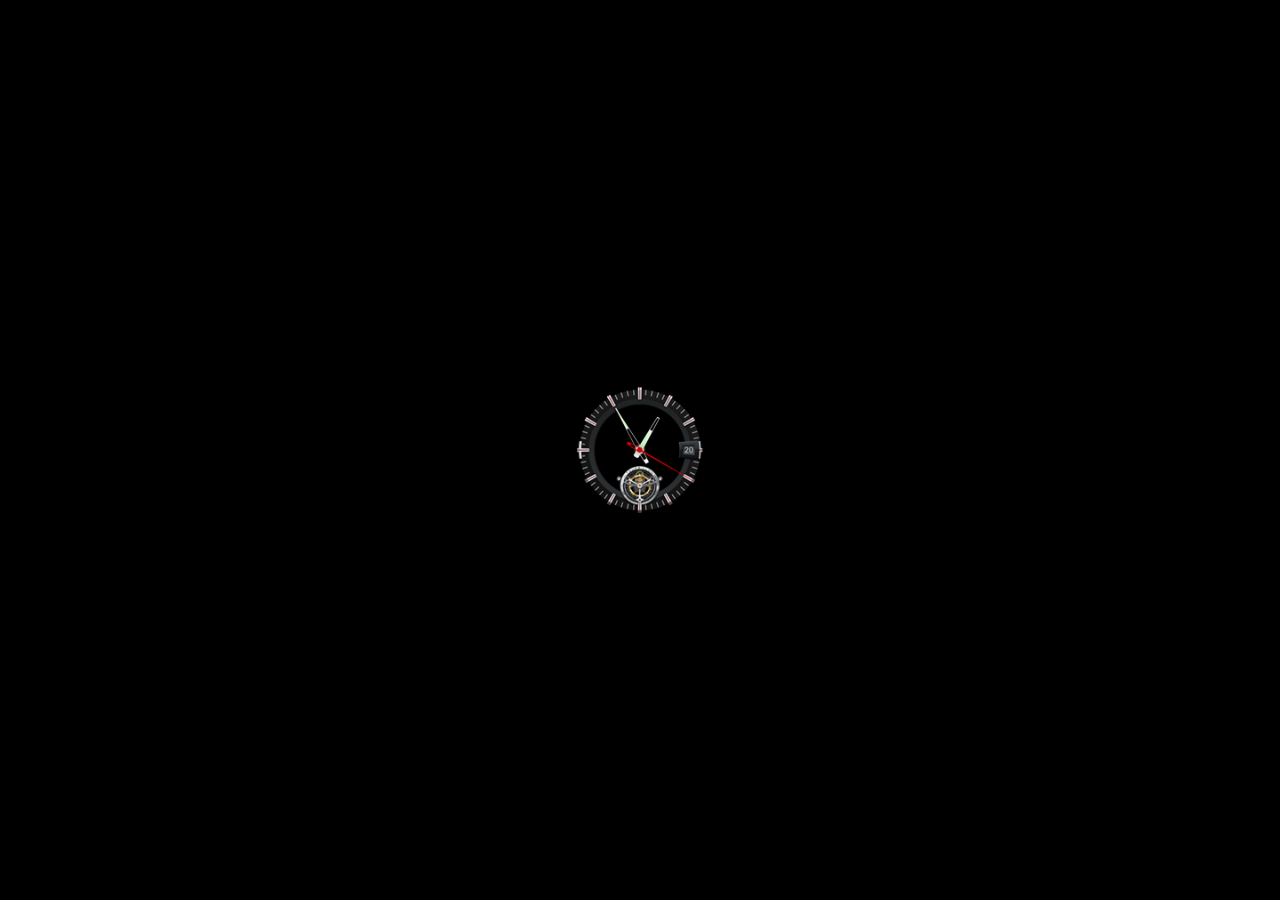
==== app/src/main/assets/timer.html @ 18db308a "create project" ====
﻿<!DOCTYPE html>
<html lang="en-US-x-Hixie">

<head>
    <title>Timer</title>
    <link rel="shortcut icon" href="timer/img/favico.ico" >

    <meta content="text/html; charset=utf-8" http-equiv="Content-Type" >

    <meta name="viewport" content="width=device-width, user-scalable=no, minimum-scale=1.0, maximum-scale=1.0" >
    <meta name="apple-mobile-web-app-capable" content="yes" >
    <meta name="apple-mobile-web-app-status-bar-style" content="black-translucent" >
    <meta name="format-detection" content="telephone=no" >

    <!-- force webkit on 360 -->
    <meta name="renderer" content="webkit" >
    <meta name="force-rendering" content="webkit" >
    <!-- force edge on IE -->
    <meta http-equiv="X-UA-Compatible" content="IE=edge,chrome=1" >
    <meta name="msapplication-tap-highlight" content="no">
    <style>
        html, body { background: black; }
        .overlay {
            position: fixed;
            width: 100%;
            height: 100%;
            pointer-events: none;
            background: center center url(timer/img/iIcon.png) no-repeat;
            background-size: auto 128px;
            background-color: rgba(0, 0, 0, 1);
        }
    </style>     
    <link href="https://fonts.googleapis.com/css?family=Open+Sans+Condensed:300&display=swap" rel="stylesheet" >
    <link rel="stylesheet" href="timer/css/timer.min.css" >
    <!-- Libs ********************************************* -->
    <script src="libs/jquery-2.1.4.min.js"></script>
    <script src="js/interface.min.js"></script>
    <script src="js/utils.min.js"></script>
    <script src="timer/js/timer.min.js"></script>
    <!-- <script type="text/javascript" src="timer/js/main.js"></script> -->

</head>

<body>
    <div class="bg"></div>
    <div id="win" class="cs_content_container" onclick="onClickSwap(event)">
        <div id="left-box" class="box">
            <div id="analog" class="cs_content">
                <div id="cur_month_gear" class="cs_month_gear"></div>
                <div class="mask"></div>

                <div class="gear"></div>
                <div id="tourbillon" class="tourbillon">
                    <div class="bronze_gear"></div>
                    <div class="anker_gear"></div>
                    <div class="anker"></div>
                    <div class="pendulum"></div>
                    <div class="spring"></div>
                    <div class="tourbillon_pillar"></div>
                </div>

                <div class="cs_widget">
                    <div id="hour" class="cs_arrows">
                        <div id="arrow_hour" class="cs_arrow_hour run-animation"></div>
                    </div>
                    <div id="min" class="cs_arrows">
                        <div id="arrow_min" class="cs_arrow_min run-animation"></div>
                    </div>
                    <div id="sec" class="cs_arrows">
                        <div id="arrow_sec" class="cs_arrow_sec run-animation"></div>
                    </div>
                </div>

            </div>
            <div id="time" class="time"></div>
        </div>
    </div>
    <div class="overlay"></div>

</body>

</html>
---- app/src/main/assets/timer/css/timer.min.css ----
html,body,div,span,applet,object,iframe,h1,h2,h3,h4,h5,h6,p,blockquote,pre,a,abbr,acronym,address,big,cite,code,del,dfn,em,img,ins,kbd,q,s,samp,small,strike,strong,sub,sup,tt,var,b,u,i,center,dl,dt,dd,ol,ul,li,fieldset,form,label,legend,table,caption,tbody,tfoot,thead,tr,th,td,article,aside,canvas,details,embed,figure,figcaption,footer,header,hgroup,menu,nav,output,ruby,section,summary,time,mark,audio,video{margin:0;padding:0;border:0;font-size:100%;vertical-align:baseline;-webkit-tap-highlight-color:rgba(0,0,0,0)}article,aside,details,figcaption,figure,footer,header,hgroup,menu,nav,section{display:block}body{line-height:1.2;background:0;font-family:sans-serif;background-color:none;color:#000}ol,ul{list-style:none}blockquote,q{quotes:none}blockquote:before,blockquote:after,q:before,q:after{content:"";content:none}table{border-collapse:collapse;border-spacing:0}.clearfix:after{content:".";display:block;clear:both;visibility:hidden;line-height:0;height:0}.clearfix{display:inline-block}html[xmlns] .clearfix{display:block}* html .clearfix{height:1%}table{border-collapse:collapse;border-spacing:0}button,input,select{font-family:serif;border:0;vertical-align:middle;font-size:16px;text-decoration:none;text-transform:uppercase;color:#fff;background:0;cursor:pointer}li,button{pointer-events:auto}button::-moz-focus-inner,input[type="button"]::-moz-focus-inner{border:0;outline:0}button:focus{outline:0}html{overflow:hidden;background:black}body{font-family:"Open Sans Condensed",sans-serif;column-span:none;-webkit-column-span:all;-moz-column-span:all;-ms-column-span:all;-o-column-span:all}*{box-sizing:border-box;-moz-box-sizing:border-box;-webkit-box-sizing:border-box}div{-moz-user-select:none;-khtml-user-select:none}input,select,button{vertical-align:middle;color:#717a7f}.shadow{box-shadow:0 0 15px rgba(0,0,0,0.75);-webkit-box-shadow:0 0 15px rgba(0,0,0,0.75)}.hide{display:none}.cs_list_json{position:absolute;float:left;left:10px;top:10px;right:30px;bottom:50px;color:#eee;font-size:12px;overflow-x:hidden;text-align:left;white-space:pre;font-family:monospace;overflow-y:hidden;pointer-events:none}.overlay{position:fixed;width:100%;height:100%;pointer-events:none;background-color:rgba(0,0,0,1)}.bg{position:absolute;float:left;width:100%;height:100%;background-image:url(../img/bg.png);background-position:center center;background-repeat:no-repeat;background-color:transparent;background-size:1280px auto;-webkit-transition-property:background-position;-webkit-transition-duration:5s;-webkit-transition-delay:2.5s;transition-property:background-position;transition-duration:5s;transition-delay:2.5s}.cs_content_container{position:absolute;float:left;width:100%;height:100%;max-width:1180px;max-height:640px;text-align:center;top:50%;left:50%;text-align:center;transform:translate(-50%,-50%);-webkit-transform:translate(-50%,-50%);-moz-transform:translate(-50%,-50%);-ms-transform:translate(-50%,-50%);-o-transform:translate(-50%,-50%);overflow:hidden;cursor:pointer}.grid-info{position:absolute;left:50%;top:50%;width:1280px;height:400px;border:dotted thin #fc0;-ms-transform:translate(-50%,-50%);-moz-transform:translate(-50%,-50%);-webkit-transform:translate(-50%,-50%);transform:translate(-50%,-50%);-o-transform:translate(-50%,-50%)}.box{position:absolute;top:0;float:left;width:100%;height:100%}.cs_content{position:absolute;float:left;top:50%;left:50%;width:640px;height:640px;overflow:hidden;transition:2s all;-webkit-transition:2s all;-moz-transition:2s all;-ms-transition:2s all;-o-transition:2s all;z-index:1000}.gear{position:absolute;float:left;left:50%;top:45%;margin-left:-155px;width:170px;height:170px;border-radius:85px;background-position:center center;background-repeat:no-repeat;background-image:url(../img/gear.png);background-size:auto 100%;animation:rotate 30s infinite linear;-moz-animation:rotate 30s infinite linear;-webkit-animation:rotate 30s infinite linear;animation-name:tourbillon_anime;-webkit-animation-name:tourbillon_anime}.time{position:absolute;float:left;top:50%;left:50%;width:740px;min-height:300px;height:auto;text-align:center;font-size:270px;color:#a5ffff;transition:2s all;-webkit-transition:2s all;-moz-transition:2s all;-ms-transition:2s all;-o-transition:2s all;text-shadow:4px 4px 6px rgba(0,0,0,1),0 0 25px rgba(0,0,0,1);overflow:hidden}.time span{font-size:75%}#json-cmd,.time_desc{font-size:36px;display:block;width:100%;height:auto;margin-top:-30px;text-align:center;text-transform:uppercase;color:white}.time_desc.dig{color:#84ffff}#json-cmd{margin-top:30px;position:fixed}.cs_widget{position:absolute;float:left;overflow:hidden;width:100%;height:100%;margin:0 auto;background:center center url(../img/widget.png) no-repeat;background-size:auto 100%}.dial{position:absolute;float:left;overflow:hidden;top:21%;left:21%;right:21%;bottom:21%;border-radius:50%}.tourbillon_pillar{position:absolute;float:left;width:100%;height:100%;border-radius:80px;background:center center url(../img/tourbillon_pillar.png) no-repeat;background-size:auto 100%}.tourbillon{position:absolute;float:left;left:50%;margin-left:-80px;width:160px;height:160px;bottom:76px;border-radius:80px;background:center center url("../img/black_gear.png") no-repeat;background-size:auto 100%;animation:rotate 60s infinite linear;-moz-animation:rotate 60s infinite linear;-webkit-animation:rotate 60s infinite linear;animation-name:tourbillon_anime;-webkit-animation-name:tourbillon_anime}.tourbillon_settings{position:absolute;float:left;width:100%;height:100%;border-radius:50%;background:center center url("../img/black_gear.png") no-repeat;background-size:auto 100%;animation:rotate 60s infinite linear;-moz-animation:rotate 60s infinite linear;-webkit-animation:rotate 60s infinite linear;animation-name:tourbillon_anime;-webkit-animation-name:tourbillon_anime}.cs_tourbillon_body{position:absolute;float:left;width:100%;height:100%;background:center center url("../img/tourbillon_body.png") no-repeat;background-size:auto 100%;color:#fc0;text-align:center}@-webkit-keyframes tourbillon_anime{from{-webkit-transform:rotate(360deg)}to{-webkit-transform:rotate(0)}}@-moz-keyframes tourbillon_anime{from{-moz-transform:rotate(360deg)}to{-moz-transform:rotate(0)}}.pendulum{position:absolute;float:left;left:50%;top:50%;margin-left:-56px;margin-top:-56px;width:112px;height:112px;border-radius:56px;background:center center url("../img/pendulum.png") no-repeat;background-size:auto 100%;animation:rotate .5s infinite linear;-moz-animation:rotate .5s infinite linear;-webkit-animation:rotate .5s infinite linear;animation-name:pendulum_anime;-webkit-animation-name:pendulum_anime}@-webkit-keyframes pendulum_anime{1%{-webkit-transform:rotate(1.2deg)}50%{-webkit-transform:rotate(180deg)}100%{-webkit-transform:rotate(0)}}@-moz-keyframes pendulum_anime{1%{-moz-transform:rotate(1.2deg)}50%{-moz-transform:rotate(180deg)}100%{-moz-transform:rotate(0)}}.anker_gear{position:absolute;float:left;left:50%;top:5px;margin-left:-25px;width:50px;height:50px;border-radius:25px;background:center center url("../img/anker_gear.png") no-repeat;background-size:auto 100%;-moz-animation:rotate 2s infinite step-end;-webkit-animation:rotate 2s infinite step-end;transition-timing-function:steps(12);-webkit-transition-timing-function:steps(12);animation-fill-mode:forwards;-webkit-animation-fill-mode:forwards;-moz-animation-direction:reverse;-webkit-animation-direction:reverse;animation-name:anker_gear_rotate;-webkit-animation-name:anker_gear_rotate}@-webkit-keyframes anker_gear_rotate{9%{-webkit-transform:rotate(30deg)}17%{-webkit-transform:rotate(60deg)}26%{-webkit-transform:rotate(90deg)}34%{-webkit-transform:rotate(120deg)}41%{-webkit-transform:rotate(150deg)}50%{-webkit-transform:rotate(180deg)}58%{-webkit-transform:rotate(210deg)}66%{-webkit-transform:rotate(240deg)}75%{-webkit-transform:rotate(270deg)}83%{-webkit-transform:rotate(300deg)}91%{-webkit-transform:rotate(330deg)}100%{-webkit-transform:rotate(0)}}@-moz-keyframes anker_gear_rotate{9%{-moz-transform:rotate(30deg)}17%{-moz-transform:rotate(60deg)}26%{-moz-transform:rotate(90deg)}34%{-moz-transform:rotate(120deg)}41%{-moz-transform:rotate(150deg)}50%{-moz-transform:rotate(180deg)}58%{-moz-transform:rotate(210deg)}66%{-moz-transform:rotate(240deg)}75%{-moz-transform:rotate(270deg)}83%{-moz-transform:rotate(300deg)}91%{-moz-transform:rotate(330deg)}100%{-moz-transform:rotate(0)}}.anker,.bronze_gear{position:absolute;float:left;width:56px;height:56px;left:50%;top:16%;margin-left:-28px;border-radius:28px}.anker{background:center center url("../img/anker.png") no-repeat;background-size:auto 100%;animation:rotate .5s infinite linear;-moz-animation:rotate .5s infinite linear;-webkit-animation:rotate .5s infinite linear;animation-name:anker_anime;-webkit-animation-name:anker_anime}@-webkit-keyframes anker_anime{1%{-webkit-transform:rotate(-6deg)}50%{-webkit-transform:rotate(16deg)}100%{-webkit-transform:rotate(-7deg)}}@-moz-keyframes anker_anime{1%{-moz-transform:rotate(-6deg)}50%{-moz-transform:rotate(16deg)}100%{-moz-transform:rotate(-7deg)}}.bronze_gear{background:center center url("../img/bronze_gear.png") no-repeat;background-size:auto 100%;animation:rotate 24s infinite linear;-moz-animation:rotate 24s infinite linear;-webkit-animation:rotate 24s infinite linear;animation-name:arrow_rotate;-webkit-animation-name:arrow_rotate}.spring{position:absolute;float:left;left:50%;top:50%;margin-left:-30px;margin-top:-30px;width:60px;height:60px;border-radius:30px;background:center center url("../img/spring.png") no-repeat;animation:scale .5s infinite linear;-moz-animation:scale .5s infinite linear;-webkit-animation:scale .5s infinite linear;animation-name:spring_anime;-webkit-animation-name:spring_anime}@-webkit-keyframes spring_anime{1%{-webkit-transform:scale(1,1)}50%{-webkit-transform:scale(0.75,0.75)}100%{-webkit-transform:scale(1,1)}}@-moz-keyframes spring_anime{1%{-moz-transform:scale(1,1)}50%{-moz-transform:scale(0.75,0.75)}100%{-moz-transform:scale(1,1)}}.cs_month_gear,.mask{position:absolute;float:left;left:50%;top:50%;margin-top:-110px;margin-left:-21px;width:220px;height:220px;background-position:center center;background-repeat:no-repeat;background-image:url(../img/month_gear.png);background-size:auto 100%;border-radius:50%}.mask{background-image:url(../img/mask.png);opacity:.5}.cs_day_week{position:absolute;float:left;left:50%;top:27%;margin-left:-57px;width:114px;height:114px;border-radius:57px;background-position:center center;background-repeat:no-repeat;background-image:url(../img/month_gear.png);background-size:auto 100%}.cs_day_week{background-image:url(../img/days_week.png)}.fan{position:absolute;float:left;width:100%;height:100%;border-radius:50%;background:center center url(./img/fan.png) no-repeat;background-size:auto 55%;animation:rotate 3s infinite linear;-moz-animation:rotate 3s infinite linear;-webkit-animation:rotate 3s infinite linear;animation-direction:reverse;-moz-animation-direction:reverse;-webkit-animation-direction:reverse;animation-name:arrow_rotate;-webkit-animation-name:arrow_rotate}.led_battery{position:absolute;float:left;width:66px;height:19px;top:220px;left:181px;background-color:#000;background-position:left center;background-repeat:repeat-x;background-image:url("../img/battery_level.png");background-size:auto 100%}.cs_level{position:absolute;float:left;width:50%;height:100%;background-position:left center;background-repeat:repeat-x;background-image:url("../img/level.png");background-size:auto 100%}.cs_level.low{background-image:url("../img/level-low.png")}.led{position:absolute;float:left;width:20px;height:18px;top:220px;left:416px;background-color:rgba(255,51,0,0);background-position:center center;background-repeat:no-repeat;background-image:none;background-size:auto 100%}.s_bluetooth{left:390px;background-image:url("../img/bluetooth.png")}.s_wifi{left:416px;background-image:url("../img/wifi.png")}.s_gps{left:442px;background-image:url("../img/gps.png")}.s_air_mode{left:204px;top:401px;background-image:url("../img/air_mode.png")}.cs_arrows,.cs_arrow_hour,.cs_arrow_min,.cs_arrow_sec{position:absolute;float:left;width:100%;height:100%;border-radius:450px;animation-fill-mode:forwards;-webkit-animation-fill-mode:forwards;pointer-events:none}.cs_arrow_hour{background:center center url("../img/arrow_hour.png") no-repeat;background-size:auto 100%}.cs_arrow_hour.run-animation{animation:arrow_rotate 43200s infinite linear;-moz-animation:arrow_rotate 43200s infinite linear;-webkit-animation:arrow_rotate 43200s infinite linear}.cs_arrow_min{background:center center url("../img/arrow_min.png") no-repeat;background-size:auto 100%}.cs_arrow_min.run-animation{animation:arrow_rotate 3600s infinite linear;-moz-animation:arrow_rotate 3600s infinite linear;-webkit-animation:arrow_rotate 3600s infinite linear}.cs_arrow_sec{background:center center url("../img/arrow_sec.png") no-repeat;background-size:auto 100%}.cs_arrow_sec.run-animation{animation:arrow_rotate 60s infinite linear;-moz-animation:arrow_rotate 60s infinite linear;-webkit-animation:arrow_rotate 60s infinite linear}@-webkit-keyframes arrow_rotate{to{-webkit-transform:rotate(360deg)}}@-moz-keyframes arrow_rotate{to{-moz-transform:rotate(360deg)}}.cs_cur_date{position:absolute;float:left;right:65px;top:50%;margin-top:-17px;width:60px;height:34px;font-size:26px;font-family:sans-serif;color:#c0c0c4;text-shadow:1px 1px #fff,-1px -1px #000}.cs_cur_date.red{color:#c00;text-shadow:1px 1px #e00,-1px -1px #000}.cs_btn_set{position:absolute;float:left;width:100px;height:50px;bottom:0;left:50%;margin-left:-50px;cursor:pointer}.box_center{position:absolute;width:100%;height:100%;max-height:220px;top:50%;transform:translate(0,-50%);-webkit-transform:translate(0,-50%);-moz-transform:translate(0,-50%)}.test{position:absolute;width:100%;height:40px;cursor:pointer;text-align:center;font-size:24px;bottom:120px;color:#717a7f}.selected{color:#fff}
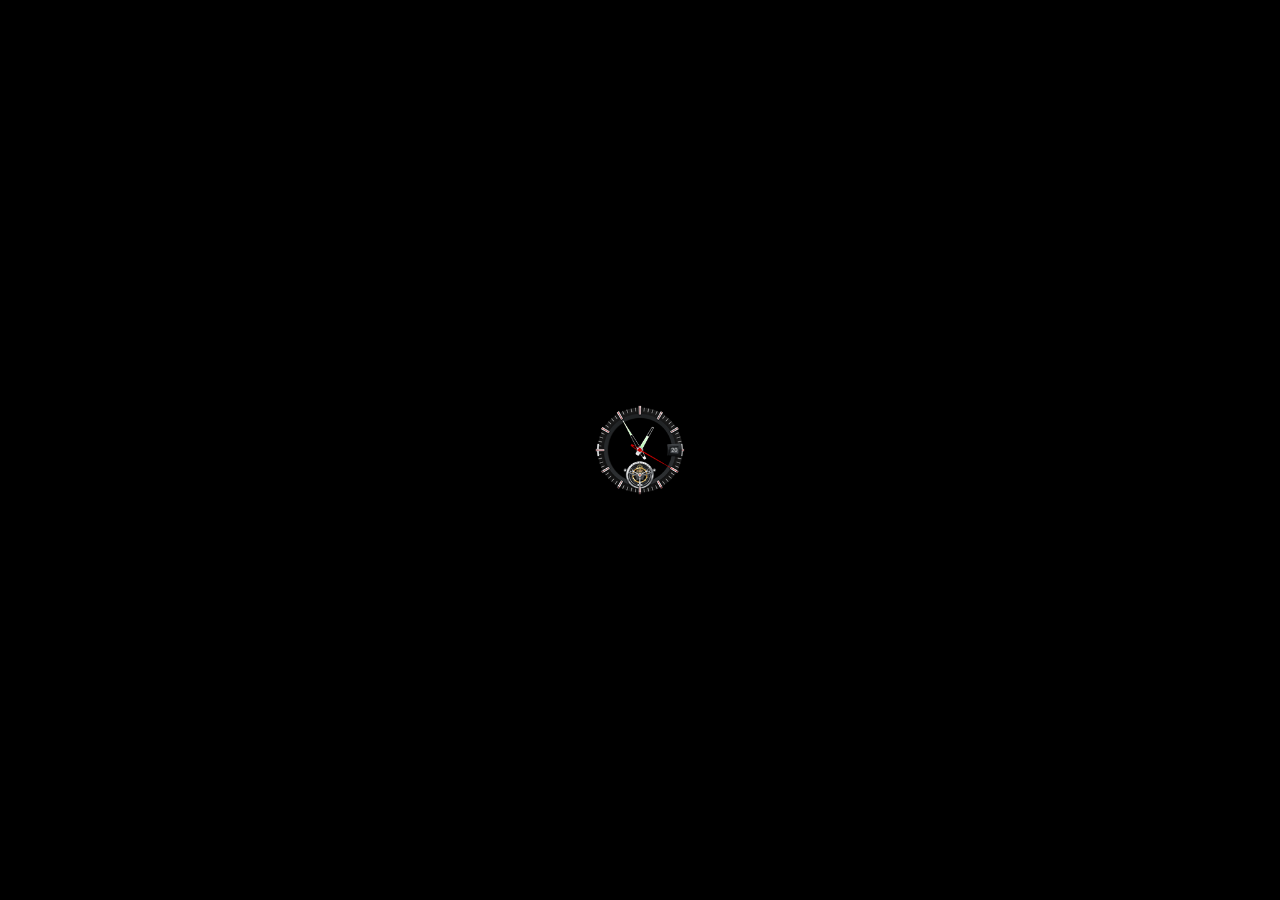
==== commit 2dc16d61: "bugfix html and JavaScripts" ====
--- a/app/src/main/assets/timer.html
+++ b/app/src/main/assets/timer.html
@@ -3,7 +3,7 @@
 
 <head>
     <title>Timer</title>
-    <link rel="shortcut icon" href="timer/img/favico.ico" >
+    <link rel="shortcut icon" href="timer/img/favicon.ico" >
 
     <meta content="text/html; charset=utf-8" http-equiv="Content-Type" >
 
@@ -26,7 +26,7 @@
             height: 100%;
             pointer-events: none;
             background: center center url(timer/img/iIcon.png) no-repeat;
-            background-size: auto 128px;
+            background-size: auto 90px;
             background-color: rgba(0, 0, 0, 1);
         }
     </style>     
--- a/app/src/main/assets/timer/css/timer.min.css
+++ b/app/src/main/assets/timer/css/timer.min.css
@@ -1 +1 @@
-html,body,div,span,applet,object,iframe,h1,h2,h3,h4,h5,h6,p,blockquote,pre,a,abbr,acronym,address,big,cite,code,del,dfn,em,img,ins,kbd,q,s,samp,small,strike,strong,sub,sup,tt,var,b,u,i,center,dl,dt,dd,ol,ul,li,fieldset,form,label,legend,table,caption,tbody,tfoot,thead,tr,th,td,article,aside,canvas,details,embed,figure,figcaption,footer,header,hgroup,menu,nav,output,ruby,section,summary,time,mark,audio,video{margin:0;padding:0;border:0;font-size:100%;vertical-align:baseline;-webkit-tap-highlight-color:rgba(0,0,0,0)}article,aside,details,figcaption,figure,footer,header,hgroup,menu,nav,section{display:block}body{line-height:1.2;background:0;font-family:sans-serif;background-color:none;color:#000}ol,ul{list-style:none}blockquote,q{quotes:none}blockquote:before,blockquote:after,q:before,q:after{content:"";content:none}table{border-collapse:collapse;border-spacing:0}.clearfix:after{content:".";display:block;clear:both;visibility:hidden;line-height:0;height:0}.clearfix{display:inline-block}html[xmlns] .clearfix{display:block}* html .clearfix{height:1%}table{border-collapse:collapse;border-spacing:0}button,input,select{font-family:serif;border:0;vertical-align:middle;font-size:16px;text-decoration:none;text-transform:uppercase;color:#fff;background:0;cursor:pointer}li,button{pointer-events:auto}button::-moz-focus-inner,input[type="button"]::-moz-focus-inner{border:0;outline:0}button:focus{outline:0}html{overflow:hidden;background:black}body{font-family:"Open Sans Condensed",sans-serif;column-span:none;-webkit-column-span:all;-moz-column-span:all;-ms-column-span:all;-o-column-span:all}*{box-sizing:border-box;-moz-box-sizing:border-box;-webkit-box-sizing:border-box}div{-moz-user-select:none;-khtml-user-select:none}input,select,button{vertical-align:middle;color:#717a7f}.shadow{box-shadow:0 0 15px rgba(0,0,0,0.75);-webkit-box-shadow:0 0 15px rgba(0,0,0,0.75)}.hide{display:none}.cs_list_json{position:absolute;float:left;left:10px;top:10px;right:30px;bottom:50px;color:#eee;font-size:12px;overflow-x:hidden;text-align:left;white-space:pre;font-family:monospace;overflow-y:hidden;pointer-events:none}.overlay{position:fixed;width:100%;height:100%;pointer-events:none;background-color:rgba(0,0,0,1)}.bg{position:absolute;float:left;width:100%;height:100%;background-image:url(../img/bg.png);background-position:center center;background-repeat:no-repeat;background-color:transparent;background-size:1280px auto;-webkit-transition-property:background-position;-webkit-transition-duration:5s;-webkit-transition-delay:2.5s;transition-property:background-position;transition-duration:5s;transition-delay:2.5s}.cs_content_container{position:absolute;float:left;width:100%;height:100%;max-width:1180px;max-height:640px;text-align:center;top:50%;left:50%;text-align:center;transform:translate(-50%,-50%);-webkit-transform:translate(-50%,-50%);-moz-transform:translate(-50%,-50%);-ms-transform:translate(-50%,-50%);-o-transform:translate(-50%,-50%);overflow:hidden;cursor:pointer}.grid-info{position:absolute;left:50%;top:50%;width:1280px;height:400px;border:dotted thin #fc0;-ms-transform:translate(-50%,-50%);-moz-transform:translate(-50%,-50%);-webkit-transform:translate(-50%,-50%);transform:translate(-50%,-50%);-o-transform:translate(-50%,-50%)}.box{position:absolute;top:0;float:left;width:100%;height:100%}.cs_content{position:absolute;float:left;top:50%;left:50%;width:640px;height:640px;overflow:hidden;transition:2s all;-webkit-transition:2s all;-moz-transition:2s all;-ms-transition:2s all;-o-transition:2s all;z-index:1000}.gear{position:absolute;float:left;left:50%;top:45%;margin-left:-155px;width:170px;height:170px;border-radius:85px;background-position:center center;background-repeat:no-repeat;background-image:url(../img/gear.png);background-size:auto 100%;animation:rotate 30s infinite linear;-moz-animation:rotate 30s infinite linear;-webkit-animation:rotate 30s infinite linear;animation-name:tourbillon_anime;-webkit-animation-name:tourbillon_anime}.time{position:absolute;float:left;top:50%;left:50%;width:740px;min-height:300px;height:auto;text-align:center;font-size:270px;color:#a5ffff;transition:2s all;-webkit-transition:2s all;-moz-transition:2s all;-ms-transition:2s all;-o-transition:2s all;text-shadow:4px 4px 6px rgba(0,0,0,1),0 0 25px rgba(0,0,0,1);overflow:hidden}.time span{font-size:75%}#json-cmd,.time_desc{font-size:36px;display:block;width:100%;height:auto;margin-top:-30px;text-align:center;text-transform:uppercase;color:white}.time_desc.dig{color:#84ffff}#json-cmd{margin-top:30px;position:fixed}.cs_widget{position:absolute;float:left;overflow:hidden;width:100%;height:100%;margin:0 auto;background:center center url(../img/widget.png) no-repeat;background-size:auto 100%}.dial{position:absolute;float:left;overflow:hidden;top:21%;left:21%;right:21%;bottom:21%;border-radius:50%}.tourbillon_pillar{position:absolute;float:left;width:100%;height:100%;border-radius:80px;background:center center url(../img/tourbillon_pillar.png) no-repeat;background-size:auto 100%}.tourbillon{position:absolute;float:left;left:50%;margin-left:-80px;width:160px;height:160px;bottom:76px;border-radius:80px;background:center center url("../img/black_gear.png") no-repeat;background-size:auto 100%;animation:rotate 60s infinite linear;-moz-animation:rotate 60s infinite linear;-webkit-animation:rotate 60s infinite linear;animation-name:tourbillon_anime;-webkit-animation-name:tourbillon_anime}.tourbillon_settings{position:absolute;float:left;width:100%;height:100%;border-radius:50%;background:center center url("../img/black_gear.png") no-repeat;background-size:auto 100%;animation:rotate 60s infinite linear;-moz-animation:rotate 60s infinite linear;-webkit-animation:rotate 60s infinite linear;animation-name:tourbillon_anime;-webkit-animation-name:tourbillon_anime}.cs_tourbillon_body{position:absolute;float:left;width:100%;height:100%;background:center center url("../img/tourbillon_body.png") no-repeat;background-size:auto 100%;color:#fc0;text-align:center}@-webkit-keyframes tourbillon_anime{from{-webkit-transform:rotate(360deg)}to{-webkit-transform:rotate(0)}}@-moz-keyframes tourbillon_anime{from{-moz-transform:rotate(360deg)}to{-moz-transform:rotate(0)}}.pendulum{position:absolute;float:left;left:50%;top:50%;margin-left:-56px;margin-top:-56px;width:112px;height:112px;border-radius:56px;background:center center url("../img/pendulum.png") no-repeat;background-size:auto 100%;animation:rotate .5s infinite linear;-moz-animation:rotate .5s infinite linear;-webkit-animation:rotate .5s infinite linear;animation-name:pendulum_anime;-webkit-animation-name:pendulum_anime}@-webkit-keyframes pendulum_anime{1%{-webkit-transform:rotate(1.2deg)}50%{-webkit-transform:rotate(180deg)}100%{-webkit-transform:rotate(0)}}@-moz-keyframes pendulum_anime{1%{-moz-transform:rotate(1.2deg)}50%{-moz-transform:rotate(180deg)}100%{-moz-transform:rotate(0)}}.anker_gear{position:absolute;float:left;left:50%;top:5px;margin-left:-25px;width:50px;height:50px;border-radius:25px;background:center center url("../img/anker_gear.png") no-repeat;background-size:auto 100%;-moz-animation:rotate 2s infinite step-end;-webkit-animation:rotate 2s infinite step-end;transition-timing-function:steps(12);-webkit-transition-timing-function:steps(12);animation-fill-mode:forwards;-webkit-animation-fill-mode:forwards;-moz-animation-direction:reverse;-webkit-animation-direction:reverse;animation-name:anker_gear_rotate;-webkit-animation-name:anker_gear_rotate}@-webkit-keyframes anker_gear_rotate{9%{-webkit-transform:rotate(30deg)}17%{-webkit-transform:rotate(60deg)}26%{-webkit-transform:rotate(90deg)}34%{-webkit-transform:rotate(120deg)}41%{-webkit-transform:rotate(150deg)}50%{-webkit-transform:rotate(180deg)}58%{-webkit-transform:rotate(210deg)}66%{-webkit-transform:rotate(240deg)}75%{-webkit-transform:rotate(270deg)}83%{-webkit-transform:rotate(300deg)}91%{-webkit-transform:rotate(330deg)}100%{-webkit-transform:rotate(0)}}@-moz-keyframes anker_gear_rotate{9%{-moz-transform:rotate(30deg)}17%{-moz-transform:rotate(60deg)}26%{-moz-transform:rotate(90deg)}34%{-moz-transform:rotate(120deg)}41%{-moz-transform:rotate(150deg)}50%{-moz-transform:rotate(180deg)}58%{-moz-transform:rotate(210deg)}66%{-moz-transform:rotate(240deg)}75%{-moz-transform:rotate(270deg)}83%{-moz-transform:rotate(300deg)}91%{-moz-transform:rotate(330deg)}100%{-moz-transform:rotate(0)}}.anker,.bronze_gear{position:absolute;float:left;width:56px;height:56px;left:50%;top:16%;margin-left:-28px;border-radius:28px}.anker{background:center center url("../img/anker.png") no-repeat;background-size:auto 100%;animation:rotate .5s infinite linear;-moz-animation:rotate .5s infinite linear;-webkit-animation:rotate .5s infinite linear;animation-name:anker_anime;-webkit-animation-name:anker_anime}@-webkit-keyframes anker_anime{1%{-webkit-transform:rotate(-6deg)}50%{-webkit-transform:rotate(16deg)}100%{-webkit-transform:rotate(-7deg)}}@-moz-keyframes anker_anime{1%{-moz-transform:rotate(-6deg)}50%{-moz-transform:rotate(16deg)}100%{-moz-transform:rotate(-7deg)}}.bronze_gear{background:center center url("../img/bronze_gear.png") no-repeat;background-size:auto 100%;animation:rotate 24s infinite linear;-moz-animation:rotate 24s infinite linear;-webkit-animation:rotate 24s infinite linear;animation-name:arrow_rotate;-webkit-animation-name:arrow_rotate}.spring{position:absolute;float:left;left:50%;top:50%;margin-left:-30px;margin-top:-30px;width:60px;height:60px;border-radius:30px;background:center center url("../img/spring.png") no-repeat;animation:scale .5s infinite linear;-moz-animation:scale .5s infinite linear;-webkit-animation:scale .5s infinite linear;animation-name:spring_anime;-webkit-animation-name:spring_anime}@-webkit-keyframes spring_anime{1%{-webkit-transform:scale(1,1)}50%{-webkit-transform:scale(0.75,0.75)}100%{-webkit-transform:scale(1,1)}}@-moz-keyframes spring_anime{1%{-moz-transform:scale(1,1)}50%{-moz-transform:scale(0.75,0.75)}100%{-moz-transform:scale(1,1)}}.cs_month_gear,.mask{position:absolute;float:left;left:50%;top:50%;margin-top:-110px;margin-left:-21px;width:220px;height:220px;background-position:center center;background-repeat:no-repeat;background-image:url(../img/month_gear.png);background-size:auto 100%;border-radius:50%}.mask{background-image:url(../img/mask.png);opacity:.5}.cs_day_week{position:absolute;float:left;left:50%;top:27%;margin-left:-57px;width:114px;height:114px;border-radius:57px;background-position:center center;background-repeat:no-repeat;background-image:url(../img/month_gear.png);background-size:auto 100%}.cs_day_week{background-image:url(../img/days_week.png)}.fan{position:absolute;float:left;width:100%;height:100%;border-radius:50%;background:center center url(./img/fan.png) no-repeat;background-size:auto 55%;animation:rotate 3s infinite linear;-moz-animation:rotate 3s infinite linear;-webkit-animation:rotate 3s infinite linear;animation-direction:reverse;-moz-animation-direction:reverse;-webkit-animation-direction:reverse;animation-name:arrow_rotate;-webkit-animation-name:arrow_rotate}.led_battery{position:absolute;float:left;width:66px;height:19px;top:220px;left:181px;background-color:#000;background-position:left center;background-repeat:repeat-x;background-image:url("../img/battery_level.png");background-size:auto 100%}.cs_level{position:absolute;float:left;width:50%;height:100%;background-position:left center;background-repeat:repeat-x;background-image:url("../img/level.png");background-size:auto 100%}.cs_level.low{background-image:url("../img/level-low.png")}.led{position:absolute;float:left;width:20px;height:18px;top:220px;left:416px;background-color:rgba(255,51,0,0);background-position:center center;background-repeat:no-repeat;background-image:none;background-size:auto 100%}.s_bluetooth{left:390px;background-image:url("../img/bluetooth.png")}.s_wifi{left:416px;background-image:url("../img/wifi.png")}.s_gps{left:442px;background-image:url("../img/gps.png")}.s_air_mode{left:204px;top:401px;background-image:url("../img/air_mode.png")}.cs_arrows,.cs_arrow_hour,.cs_arrow_min,.cs_arrow_sec{position:absolute;float:left;width:100%;height:100%;border-radius:450px;animation-fill-mode:forwards;-webkit-animation-fill-mode:forwards;pointer-events:none}.cs_arrow_hour{background:center center url("../img/arrow_hour.png") no-repeat;background-size:auto 100%}.cs_arrow_hour.run-animation{animation:arrow_rotate 43200s infinite linear;-moz-animation:arrow_rotate 43200s infinite linear;-webkit-animation:arrow_rotate 43200s infinite linear}.cs_arrow_min{background:center center url("../img/arrow_min.png") no-repeat;background-size:auto 100%}.cs_arrow_min.run-animation{animation:arrow_rotate 3600s infinite linear;-moz-animation:arrow_rotate 3600s infinite linear;-webkit-animation:arrow_rotate 3600s infinite linear}.cs_arrow_sec{background:center center url("../img/arrow_sec.png") no-repeat;background-size:auto 100%}.cs_arrow_sec.run-animation{animation:arrow_rotate 60s infinite linear;-moz-animation:arrow_rotate 60s infinite linear;-webkit-animation:arrow_rotate 60s infinite linear}@-webkit-keyframes arrow_rotate{to{-webkit-transform:rotate(360deg)}}@-moz-keyframes arrow_rotate{to{-moz-transform:rotate(360deg)}}.cs_cur_date{position:absolute;float:left;right:65px;top:50%;margin-top:-17px;width:60px;height:34px;font-size:26px;font-family:sans-serif;color:#c0c0c4;text-shadow:1px 1px #fff,-1px -1px #000}.cs_cur_date.red{color:#c00;text-shadow:1px 1px #e00,-1px -1px #000}.cs_btn_set{position:absolute;float:left;width:100px;height:50px;bottom:0;left:50%;margin-left:-50px;cursor:pointer}.box_center{position:absolute;width:100%;height:100%;max-height:220px;top:50%;transform:translate(0,-50%);-webkit-transform:translate(0,-50%);-moz-transform:translate(0,-50%)}.test{position:absolute;width:100%;height:40px;cursor:pointer;text-align:center;font-size:24px;bottom:120px;color:#717a7f}.selected{color:#fff}+html,body,div,span,applet,object,iframe,h1,h2,h3,h4,h5,h6,p,blockquote,pre,a,abbr,acronym,address,big,cite,code,del,dfn,em,img,ins,kbd,q,s,samp,small,strike,strong,sub,sup,tt,var,b,u,i,center,dl,dt,dd,ol,ul,li,fieldset,form,label,legend,table,caption,tbody,tfoot,thead,tr,th,td,article,aside,canvas,details,embed,figure,figcaption,footer,header,hgroup,menu,nav,output,ruby,section,summary,time,mark,audio,video{margin:0;padding:0;border:0;font-size:100%;vertical-align:baseline;-webkit-tap-highlight-color:rgba(0,0,0,0)}article,aside,details,figcaption,figure,footer,header,hgroup,menu,nav,section{display:block}body{line-height:1.2;background:0;font-family:sans-serif;background-color:none;color:#000}ol,ul{list-style:none}blockquote,q{quotes:none}blockquote:before,blockquote:after,q:before,q:after{content:"";content:none}table{border-collapse:collapse;border-spacing:0}.clearfix:after{content:".";display:block;clear:both;visibility:hidden;line-height:0;height:0}.clearfix{display:inline-block}html[xmlns] .clearfix{display:block}* html .clearfix{height:1%}table{border-collapse:collapse;border-spacing:0}button,input,select{font-family:serif;border:0;vertical-align:middle;font-size:16px;text-decoration:none;text-transform:uppercase;color:#fff;background:0;cursor:pointer}li,button{pointer-events:auto}button::-moz-focus-inner,input[type="button"]::-moz-focus-inner{border:0;outline:0}button:focus{outline:0}html{overflow:hidden;background:black}body{font-family:"Open Sans Condensed",sans-serif;column-span:none;-webkit-column-span:all;-moz-column-span:all;-ms-column-span:all;-o-column-span:all}*{-moz-box-sizing:border-box;-webkit-box-sizing:border-box;box-sizing:border-box}div{-moz-user-select:none;-khtml-user-select:none}input,select,button{vertical-align:middle;color:#717a7f}.shadow{box-shadow:0 0 15px rgba(0,0,0,0.75);-webkit-box-shadow:0 0 15px rgba(0,0,0,0.75)}.hide{display:none}.cs_list_json{position:absolute;float:left;left:10px;top:10px;right:30px;bottom:50px;color:#eee;font-size:12px;overflow-x:hidden;text-align:left;white-space:pre;font-family:monospace;overflow-y:hidden;pointer-events:none}.overlay{position:fixed;width:100%;height:100%;pointer-events:none;background-color:rgba(0,0,0,1)}.bg{position:absolute;float:left;width:100%;height:100%;background-image:url(../img/bg.png);background-position:center center;background-repeat:no-repeat;background-color:transparent;background-size:1280px auto;-webkit-transition-property:background-position;-webkit-transition-duration:5s;-webkit-transition-delay:2.5s;transition-property:background-position;transition-duration:5s;transition-delay:2.5s}.cs_content_container{position:absolute;float:left;width:100%;height:100%;max-width:1180px;max-height:640px;top:50%;left:50%;text-align:center;-webkit-transform:translate(-50%,-50%);-moz-transform:translate(-50%,-50%);-ms-transform:translate(-50%,-50%);transform:translate(-50%,-50%);overflow:hidden;cursor:pointer}.grid-info{position:absolute;left:50%;top:50%;width:1280px;height:400px;border:dotted thin #fc0;-ms-transform:translate(-50%,-50%);-moz-transform:translate(-50%,-50%);-webkit-transform:translate(-50%,-50%);transform:translate(-50%,-50%)}.box{position:absolute;top:0;float:left;width:100%;height:100%}.cs_content{position:absolute;float:left;top:50%;left:50%;width:640px;height:640px;overflow:hidden;transition:2s all;-webkit-transition:2s all;-moz-transition:2s all;-ms-transition:2s all;-o-transition:2s all;z-index:1000}.gear{position:absolute;float:left;left:50%;top:45%;margin-left:-155px;width:170px;height:170px;border-radius:85px;background-position:center center;background-repeat:no-repeat;background-image:url(../img/gear.png);background-size:auto 100%;animation:rotate 30s infinite linear;-moz-animation:rotate 30s infinite linear;-webkit-animation:rotate 30s infinite linear;animation-name:tourbillon_anime;-webkit-animation-name:tourbillon_anime}.time{position:absolute;float:left;top:50%;left:50%;width:740px;min-height:300px;height:auto;text-align:center;font-size:270px;color:#a5ffff;transition:2s all;-webkit-transition:2s all;-moz-transition:2s all;-ms-transition:2s all;-o-transition:2s all;text-shadow:4px 4px 6px rgba(0,0,0,1),0 0 25px rgba(0,0,0,1);overflow:hidden}.time span{font-size:75%}#json-cmd,.time_desc{font-size:36px;display:block;width:100%;height:auto;margin-top:-30px;text-align:center;text-transform:uppercase;color:white}.time_desc.dig{color:#84ffff}#json-cmd{margin-top:30px;position:fixed}.cs_widget{position:absolute;float:left;overflow:hidden;width:100%;height:100%;margin:0 auto;background:center center url(../img/widget.png) no-repeat;background-size:auto 100%}.dial{position:absolute;float:left;overflow:hidden;top:21%;left:21%;right:21%;bottom:21%;border-radius:50%}.tourbillon_pillar{position:absolute;float:left;width:100%;height:100%;border-radius:80px;background:center center url(../img/tourbillon_pillar.png) no-repeat;background-size:auto 100%}.tourbillon{position:absolute;float:left;left:50%;margin-left:-80px;width:160px;height:160px;bottom:76px;border-radius:80px;background:center center url("../img/black_gear.png") no-repeat;background-size:auto 100%;animation:rotate 60s infinite linear;-moz-animation:rotate 60s infinite linear;-webkit-animation:rotate 60s infinite linear;animation-name:tourbillon_anime;-webkit-animation-name:tourbillon_anime}.tourbillon_settings{position:absolute;float:left;width:100%;height:100%;border-radius:50%;background:center center url("../img/black_gear.png") no-repeat;background-size:auto 100%;animation:rotate 60s infinite linear;-moz-animation:rotate 60s infinite linear;-webkit-animation:rotate 60s infinite linear;animation-name:tourbillon_anime;-webkit-animation-name:tourbillon_anime}.cs_tourbillon_body{position:absolute;float:left;width:100%;height:100%;background:center center url("../img/tourbillon_body.png") no-repeat;background-size:auto 100%;color:#fc0;text-align:center}@-webkit-keyframes tourbillon_anime{from{-webkit-transform:rotate(360deg)}to{-webkit-transform:rotate(0)}}@-moz-keyframes tourbillon_anime{from{-moz-transform:rotate(360deg)}to{-moz-transform:rotate(0)}}.pendulum{position:absolute;float:left;left:50%;top:50%;margin-left:-56px;margin-top:-56px;width:112px;height:112px;border-radius:56px;background:center center url("../img/pendulum.png") no-repeat;background-size:auto 100%;animation:rotate .5s infinite linear;-moz-animation:rotate .5s infinite linear;-webkit-animation:rotate .5s infinite linear;animation-name:pendulum_anime;-webkit-animation-name:pendulum_anime}@-webkit-keyframes pendulum_anime{1%{-webkit-transform:rotate(1.2deg)}50%{-webkit-transform:rotate(180deg)}100%{-webkit-transform:rotate(0)}}@-moz-keyframes pendulum_anime{1%{-moz-transform:rotate(1.2deg)}50%{-moz-transform:rotate(180deg)}100%{-moz-transform:rotate(0)}}.anker_gear{position:absolute;float:left;left:50%;top:5px;margin-left:-25px;width:50px;height:50px;border-radius:25px;background:center center url("../img/anker_gear.png") no-repeat;background-size:auto 100%;-moz-animation:rotate 2s infinite step-end;-webkit-animation:rotate 2s infinite step-end;transition-timing-function:steps(12);-webkit-transition-timing-function:steps(12);animation-fill-mode:forwards;-webkit-animation-fill-mode:forwards;-moz-animation-direction:reverse;-webkit-animation-direction:reverse;animation-name:anker_gear_rotate;-webkit-animation-name:anker_gear_rotate}@-webkit-keyframes anker_gear_rotate{9%{-webkit-transform:rotate(30deg)}17%{-webkit-transform:rotate(60deg)}26%{-webkit-transform:rotate(90deg)}34%{-webkit-transform:rotate(120deg)}41%{-webkit-transform:rotate(150deg)}50%{-webkit-transform:rotate(180deg)}58%{-webkit-transform:rotate(210deg)}66%{-webkit-transform:rotate(240deg)}75%{-webkit-transform:rotate(270deg)}83%{-webkit-transform:rotate(300deg)}91%{-webkit-transform:rotate(330deg)}100%{-webkit-transform:rotate(0)}}@-moz-keyframes anker_gear_rotate{9%{-moz-transform:rotate(30deg)}17%{-moz-transform:rotate(60deg)}26%{-moz-transform:rotate(90deg)}34%{-moz-transform:rotate(120deg)}41%{-moz-transform:rotate(150deg)}50%{-moz-transform:rotate(180deg)}58%{-moz-transform:rotate(210deg)}66%{-moz-transform:rotate(240deg)}75%{-moz-transform:rotate(270deg)}83%{-moz-transform:rotate(300deg)}91%{-moz-transform:rotate(330deg)}100%{-moz-transform:rotate(0)}}.anker,.bronze_gear{position:absolute;float:left;width:56px;height:56px;left:50%;top:16%;margin-left:-28px;border-radius:28px}.anker{background:center center url("../img/anker.png") no-repeat;background-size:auto 100%;animation:rotate .5s infinite linear;-moz-animation:rotate .5s infinite linear;-webkit-animation:rotate .5s infinite linear;animation-name:anker_anime;-webkit-animation-name:anker_anime}@-webkit-keyframes anker_anime{1%{-webkit-transform:rotate(-6deg)}50%{-webkit-transform:rotate(16deg)}100%{-webkit-transform:rotate(-7deg)}}@-moz-keyframes anker_anime{1%{-moz-transform:rotate(-6deg)}50%{-moz-transform:rotate(16deg)}100%{-moz-transform:rotate(-7deg)}}.bronze_gear{background:center center url("../img/bronze_gear.png") no-repeat;background-size:auto 100%;animation:rotate 24s infinite linear;-moz-animation:rotate 24s infinite linear;-webkit-animation:rotate 24s infinite linear;animation-name:arrow_rotate;-webkit-animation-name:arrow_rotate}.spring{position:absolute;float:left;left:50%;top:50%;margin-left:-30px;margin-top:-30px;width:60px;height:60px;border-radius:30px;background:center center url("../img/spring.png") no-repeat;animation:scale .5s infinite linear;-moz-animation:scale .5s infinite linear;-webkit-animation:scale .5s infinite linear;animation-name:spring_anime;-webkit-animation-name:spring_anime}@-webkit-keyframes spring_anime{1%{-webkit-transform:scale(1,1)}50%{-webkit-transform:scale(0.75,0.75)}100%{-webkit-transform:scale(1,1)}}@-moz-keyframes spring_anime{1%{-moz-transform:scale(1,1)}50%{-moz-transform:scale(0.75,0.75)}100%{-moz-transform:scale(1,1)}}.cs_month_gear,.mask{position:absolute;float:left;left:50%;top:50%;margin-top:-110px;margin-left:-21px;width:220px;height:220px;background-position:center center;background-repeat:no-repeat;background-image:url(../img/month_gear.png);background-size:auto 100%;border-radius:50%}.mask{background-image:url(../img/mask.png);opacity:.5}.cs_day_week{position:absolute;float:left;left:50%;top:27%;margin-left:-57px;width:114px;height:114px;border-radius:57px;background-position:center center;background-repeat:no-repeat;background-image:url(../img/month_gear.png);background-size:auto 100%}.cs_day_week{background-image:url(../img/days_week.png)}.fan{position:absolute;float:left;width:100%;height:100%;border-radius:50%;background:center center url(./img/fan.png) no-repeat;background-size:auto 55%;animation:rotate 3s infinite linear;-moz-animation:rotate 3s infinite linear;-webkit-animation:rotate 3s infinite linear;animation-direction:reverse;-moz-animation-direction:reverse;-webkit-animation-direction:reverse;animation-name:arrow_rotate;-webkit-animation-name:arrow_rotate}.led_battery{position:absolute;float:left;width:66px;height:19px;top:220px;left:181px;background-color:#000;background-position:left center;background-repeat:repeat-x;background-image:url("../img/battery_level.png");background-size:auto 100%}.cs_level{position:absolute;float:left;width:50%;height:100%;background-position:left center;background-repeat:repeat-x;background-image:url("../img/level.png");background-size:auto 100%}.cs_level.low{background-image:url("../img/level-low.png")}.led{position:absolute;float:left;width:20px;height:18px;top:220px;left:416px;background-color:rgba(255,51,0,0);background-position:center center;background-repeat:no-repeat;background-image:none;background-size:auto 100%}.s_bluetooth{left:390px;background-image:url("../img/bluetooth.png")}.s_wifi{left:416px;background-image:url("../img/wifi.png")}.s_gps{left:442px;background-image:url("../img/gps.png")}.s_air_mode{left:204px;top:401px;background-image:url("../img/air_mode.png")}.cs_arrows,.cs_arrow_hour,.cs_arrow_min,.cs_arrow_sec{position:absolute;float:left;width:100%;height:100%;border-radius:450px;animation-fill-mode:forwards;-webkit-animation-fill-mode:forwards;pointer-events:none}.cs_arrow_hour{background:center center url("../img/arrow_hour.png") no-repeat;background-size:auto 100%}.cs_arrow_hour.run-animation{animation:arrow_rotate 43200s infinite linear;-moz-animation:arrow_rotate 43200s infinite linear;-webkit-animation:arrow_rotate 43200s infinite linear}.cs_arrow_min{background:center center url("../img/arrow_min.png") no-repeat;background-size:auto 100%}.cs_arrow_min.run-animation{animation:arrow_rotate 3600s infinite linear;-moz-animation:arrow_rotate 3600s infinite linear;-webkit-animation:arrow_rotate 3600s infinite linear}.cs_arrow_sec{background:center center url("../img/arrow_sec.png") no-repeat;background-size:auto 100%}.cs_arrow_sec.run-animation{animation:arrow_rotate 60s infinite linear;-moz-animation:arrow_rotate 60s infinite linear;-webkit-animation:arrow_rotate 60s infinite linear}@-webkit-keyframes arrow_rotate{to{-webkit-transform:rotate(360deg)}}@-moz-keyframes arrow_rotate{to{-moz-transform:rotate(360deg)}}.cs_cur_date{position:absolute;float:left;right:65px;top:50%;margin-top:-17px;width:60px;height:34px;font-size:26px;font-family:sans-serif;color:#c0c0c4;text-shadow:1px 1px #fff,-1px -1px #000}.cs_cur_date.red{color:#c00;text-shadow:1px 1px #e00,-1px -1px #000}.cs_btn_set{position:absolute;float:left;width:100px;height:50px;bottom:0;left:50%;margin-left:-50px;cursor:pointer}.box_center{position:absolute;width:100%;height:100%;max-height:220px;top:50%;transform:translate(0,-50%);-webkit-transform:translate(0,-50%);-moz-transform:translate(0,-50%)}.test{position:absolute;width:100%;height:40px;cursor:pointer;text-align:center;font-size:24px;bottom:120px;color:#717a7f}.selected{color:#fff}
